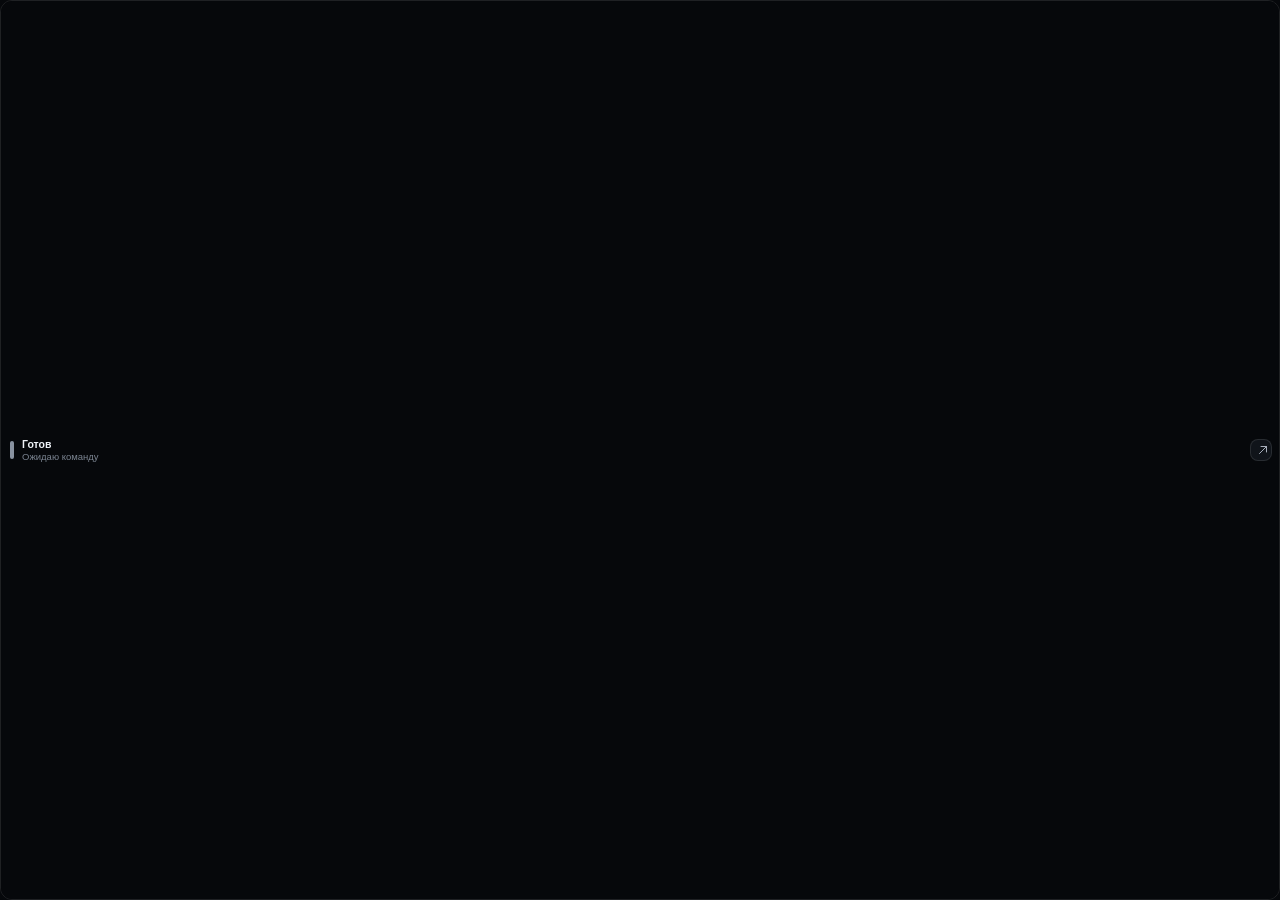
==== assets/widget.html @ 4b01b418 "Add WebViewDA project Import the local WebViewDA source tree onto the existing GitHub main history w" ====
<!doctype html>
<html lang="ru">
  <head>
    <meta charset="utf-8">
    <meta name="viewport" content="width=device-width, initial-scale=1">
    <title>WebViewDA Status</title>
    <link rel="stylesheet" href="styles/widget.css">
  </head>
  <body>
    <main class="widget" id="dragRegion">
      <div class="indicator" id="indicator"></div>
      <div class="content">
        <div class="state" id="widgetState">Готов</div>
        <div class="step" id="widgetStep">Ожидаю команду</div>
      </div>
      <button class="open" id="openButton" aria-label="Открыть приложение">
        <svg viewBox="0 0 24 24"><path d="M8 5h11v11M19 5 5 19"/></svg>
      </button>
    </main>
    <script type="module" src="scripts/widget.js"></script>
  </body>
</html>
---- assets/styles/widget.css ----
* { box-sizing: border-box; }
:root { color-scheme: dark; font-family: "Segoe UI Variable", "Segoe UI", Arial, sans-serif; }
html, body { width: 100%; height: 100%; margin: 0; overflow: hidden; background: transparent; color: #eef2f7; }
body { border: 1px solid rgba(255,255,255,.1); border-radius: 15px; background: #07090c; }
.widget { height: 100%; display: grid; grid-template-columns: 6px minmax(0,1fr) 26px; align-items: center; gap: 9px; padding: 8px 9px 8px 11px; background: #07090c; user-select: none; }
.indicator { width: 5px; height: 22px; border-radius: 999px; background: #8892a0; transition: background .2s ease; }
.indicator.active { background: #eef3fa; }
.indicator.error { background: #df7777; }
.content { min-width: 0; }
.state { overflow: hidden; margin-bottom: 2px; color: #eef2f7; font-size: 11.5px; font-weight: 650; white-space: nowrap; text-overflow: ellipsis; }
.step { overflow: hidden; color: #778290; font-size: 10px; white-space: nowrap; text-overflow: ellipsis; }
.open { display: grid; place-items: center; width: 26px; height: 26px; border: 1px solid rgba(255,255,255,.1); border-radius: 9px; background: #10141a; color: #b8c0cd; cursor: pointer; }
.open:hover { color: white; background: #151a22; }
.open svg { width: 14px; height: 14px; fill: none; stroke: currentColor; stroke-width: 1.8; stroke-linecap: round; }

/* WebViewDA v0.21.1 widget compact start */
body { border-radius: 12px !important; background: #06080b !important; }
.widget { grid-template-columns: 5px minmax(0,1fr) 22px !important; gap: 7px !important; padding: 6px 7px 6px 9px !important; background: #06080b !important; }
.indicator { width: 4px !important; height: 18px !important; }
.state { margin-bottom: 1px !important; font-size: 10.5px !important; font-weight: 700 !important; }
.step { font-size: 9.5px !important; color: #7b8491 !important; }
.open { width: 22px !important; height: 22px !important; border-radius: 8px !important; }
.open svg { width: 12px !important; height: 12px !important; }
/* WebViewDA v0.21.1 widget compact end */
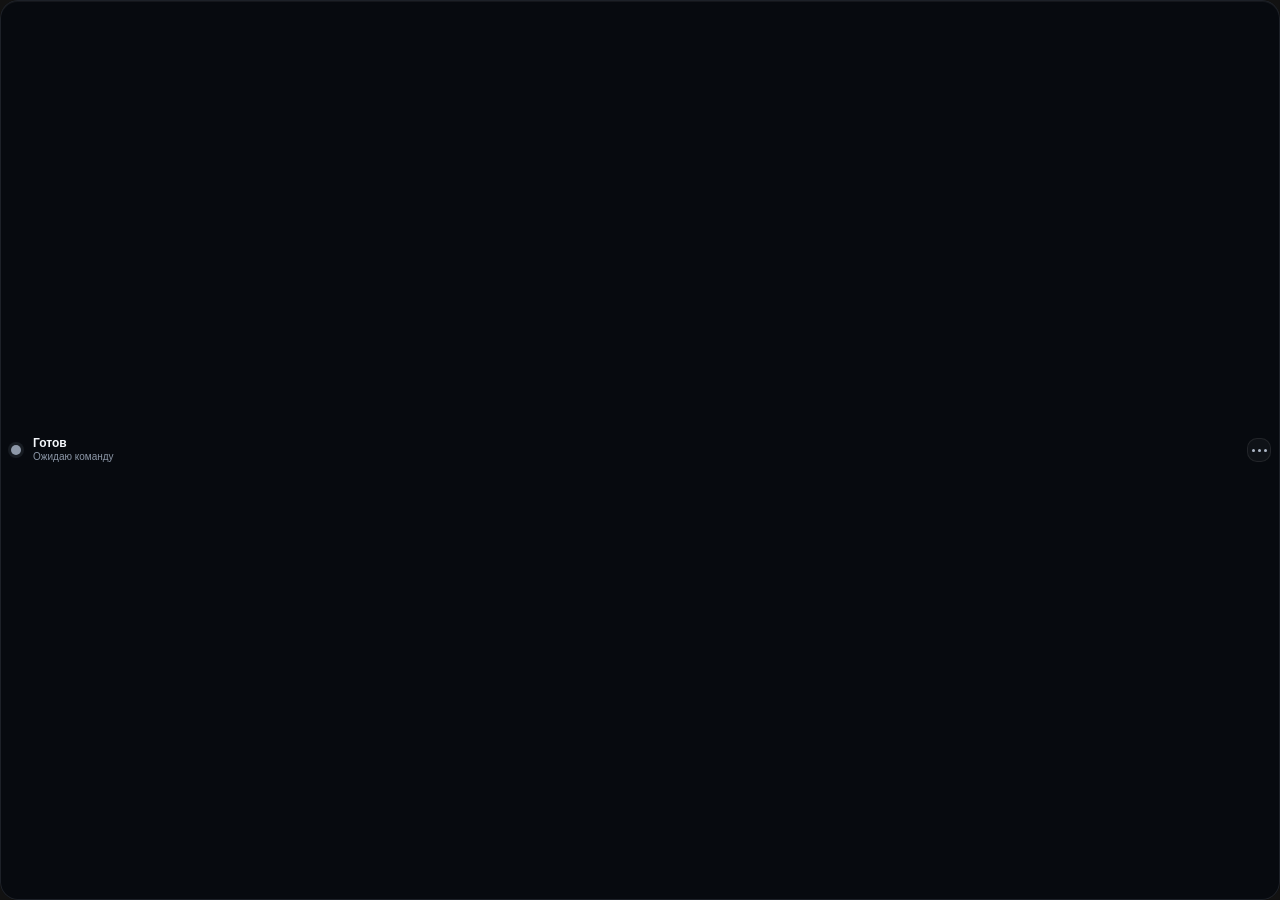
==== commit 382a04e3: "Refactor chat and tray widget Fix the text chat rendering path, preserve active voice tasks during m" ====
--- a/assets/widget.html
+++ b/assets/widget.html
@@ -7,14 +7,14 @@
     <link rel="stylesheet" href="styles/widget.css">
   </head>
   <body>
-    <main class="widget" id="dragRegion">
-      <div class="indicator" id="indicator"></div>
+    <main class="widget idle" id="dragRegion">
+      <div class="status-dot" id="indicator"></div>
       <div class="content">
         <div class="state" id="widgetState">Готов</div>
         <div class="step" id="widgetStep">Ожидаю команду</div>
       </div>
       <button class="open" id="openButton" aria-label="Открыть приложение">
-        <svg viewBox="0 0 24 24"><path d="M8 5h11v11M19 5 5 19"/></svg>
+        <span></span>
       </button>
     </main>
     <script type="module" src="scripts/widget.js"></script>
--- a/assets/styles/widget.css
+++ b/assets/styles/widget.css
@@ -1,24 +1,25 @@
 * { box-sizing: border-box; }
 :root { color-scheme: dark; font-family: "Segoe UI Variable", "Segoe UI", Arial, sans-serif; }
 html, body { width: 100%; height: 100%; margin: 0; overflow: hidden; background: transparent; color: #eef2f7; }
-body { border: 1px solid rgba(255,255,255,.1); border-radius: 15px; background: #07090c; }
-.widget { height: 100%; display: grid; grid-template-columns: 6px minmax(0,1fr) 26px; align-items: center; gap: 9px; padding: 8px 9px 8px 11px; background: #07090c; user-select: none; }
-.indicator { width: 5px; height: 22px; border-radius: 999px; background: #8892a0; transition: background .2s ease; }
-.indicator.active { background: #eef3fa; }
-.indicator.error { background: #df7777; }
+body { border-radius: 18px; background: transparent; }
+.widget { height: 100%; display: grid; grid-template-columns: 13px minmax(0, 1fr) 24px; align-items: center; gap: 9px; padding: 7px 8px 7px 10px; border: 1px solid rgba(185, 199, 220, .12); border-radius: 18px; background: rgba(8, 11, 16, .96); box-shadow: 0 18px 42px rgba(0, 0, 0, .34), inset 0 1px 0 rgba(255, 255, 255, .05); user-select: none; }
+.status-dot { position: relative; width: 10px; height: 10px; border-radius: 999px; background: #8d98a8; box-shadow: 0 0 0 3px rgba(141, 152, 168, .12); }
+.status-dot::after { content: ""; position: absolute; inset: -4px; border-radius: inherit; opacity: 0; border: 1px solid currentColor; }
 .content { min-width: 0; }
-.state { overflow: hidden; margin-bottom: 2px; color: #eef2f7; font-size: 11.5px; font-weight: 650; white-space: nowrap; text-overflow: ellipsis; }
-.step { overflow: hidden; color: #778290; font-size: 10px; white-space: nowrap; text-overflow: ellipsis; }
-.open { display: grid; place-items: center; width: 26px; height: 26px; border: 1px solid rgba(255,255,255,.1); border-radius: 9px; background: #10141a; color: #b8c0cd; cursor: pointer; }
-.open:hover { color: white; background: #151a22; }
-.open svg { width: 14px; height: 14px; fill: none; stroke: currentColor; stroke-width: 1.8; stroke-linecap: round; }
-
-/* WebViewDA v0.21.1 widget compact start */
-body { border-radius: 12px !important; background: #06080b !important; }
-.widget { grid-template-columns: 5px minmax(0,1fr) 22px !important; gap: 7px !important; padding: 6px 7px 6px 9px !important; background: #06080b !important; }
-.indicator { width: 4px !important; height: 18px !important; }
-.state { margin-bottom: 1px !important; font-size: 10.5px !important; font-weight: 700 !important; }
-.step { font-size: 9.5px !important; color: #7b8491 !important; }
-.open { width: 22px !important; height: 22px !important; border-radius: 8px !important; }
-.open svg { width: 12px !important; height: 12px !important; }
-/* WebViewDA v0.21.1 widget compact end */
+.state { overflow: hidden; margin-bottom: 1px; color: #f4f7fb; font-size: 12px; font-weight: 680; line-height: 1.1; white-space: nowrap; text-overflow: ellipsis; }
+.step { overflow: hidden; color: #8b96a6; font-size: 10px; line-height: 1.25; white-space: nowrap; text-overflow: ellipsis; }
+.open { display: grid; place-items: center; width: 24px; height: 24px; border: 1px solid rgba(255, 255, 255, .08); border-radius: 10px; background: rgba(255, 255, 255, .035); color: #aeb8c7; cursor: pointer; }
+.open:hover { color: #f6f8fb; background: rgba(255, 255, 255, .07); }
+.open span, .open span::before, .open span::after { display: block; width: 3px; height: 3px; border-radius: 999px; background: currentColor; }
+.open span { position: relative; }
+.open span::before, .open span::after { content: ""; position: absolute; top: 0; }
+.open span::before { left: -6px; }
+.open span::after { right: -6px; }
+.widget.listen .status-dot { color: #7ec8ff; background: #7ec8ff; box-shadow: 0 0 0 3px rgba(126, 200, 255, .12), 0 0 18px rgba(126, 200, 255, .42); }
+.widget.work .status-dot { color: #d6b4ff; background: #d6b4ff; box-shadow: 0 0 0 3px rgba(214, 180, 255, .13), 0 0 18px rgba(214, 180, 255, .42); }
+.widget.speak .status-dot { color: #9cf0c5; background: #9cf0c5; box-shadow: 0 0 0 3px rgba(156, 240, 197, .13), 0 0 18px rgba(156, 240, 197, .38); }
+.widget.error .status-dot { color: #ff8d8d; background: #ff8d8d; box-shadow: 0 0 0 3px rgba(255, 141, 141, .14), 0 0 18px rgba(255, 141, 141, .34); }
+.widget.listen .status-dot::after, .widget.work .status-dot::after, .widget.speak .status-dot::after { animation: ping 1.35s ease-out infinite; opacity: .55; }
+.widget.work { background: rgba(10, 11, 18, .97); }
+.widget.error { border-color: rgba(255, 141, 141, .22); }
+@keyframes ping { to { transform: scale(1.9); opacity: 0; } }
